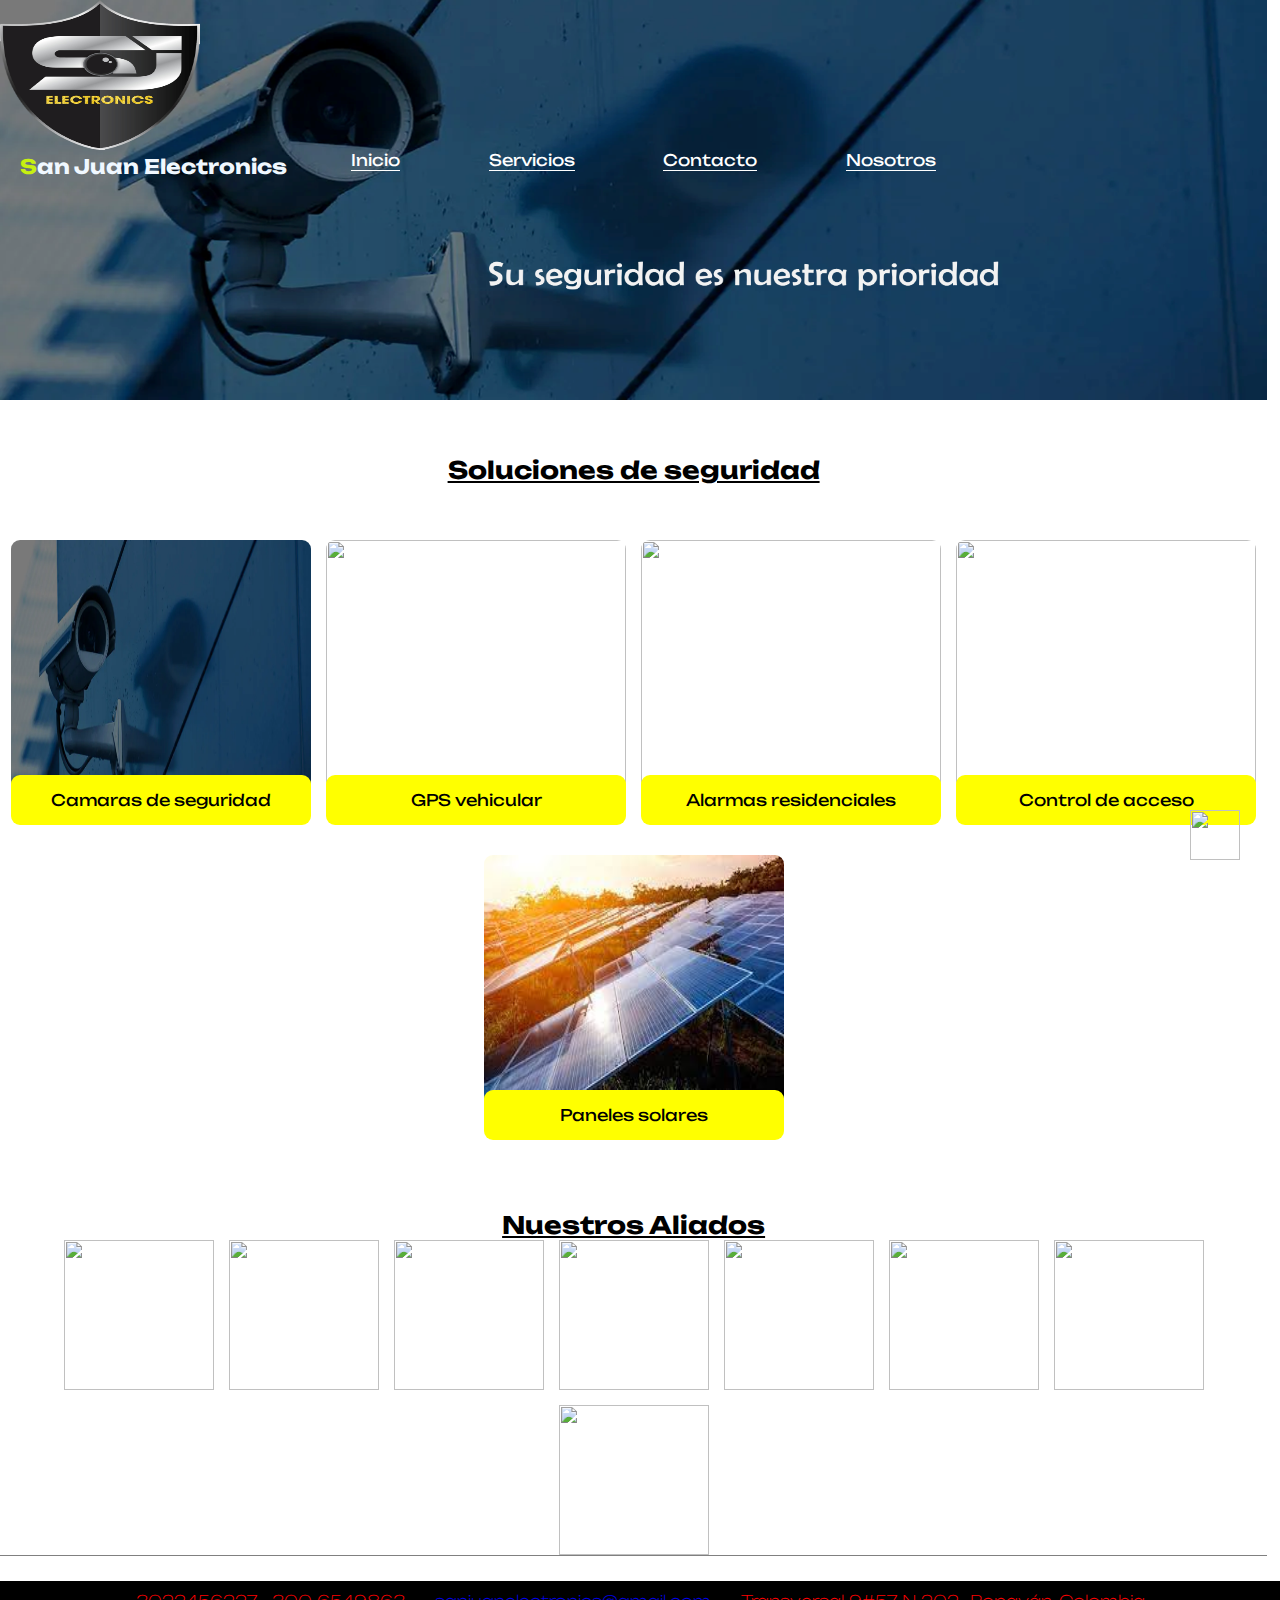
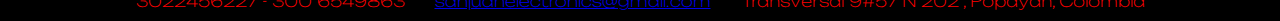
==== home.html @ ba098279 "padin" ====
<!DOCTYPE html>
<html lang="en">
<head>
    <meta charset="UTF-8">
    <meta name="viewport" content="width=device-width, initial-scale=1.0">
    <link href='https://unpkg.com/boxicons@2.1.4/css/boxicons.min.css' rel='stylesheet'>
    <link rel="stylesheet" href="styles.css">
    
    <title>San Juan</title>
</head>
<body>
    <header>
        <div id="logo">
            <img src="img/logo Sanjuan.png" alt="">

            <p id="title_logo">an Juan Electronics</p>
            
        </div>
        <input type="checkbox" class='bx bx-menu' id="toogle_menu">
        <ul class="menu">
            <li>
                <a href=""> Inicio</a>
            </li>

            <li>
                <a href=""> Servicios</a>
            </li>
            <li>
                <a href=""> Contacto</a>
            </li>
            <li>
                <a href=""> Nosotros</a>
            </li>
        </ul>

    </header>
    <div class="container">
       <h2>Soluciones de seguridad</h2>

       <div id="cont_services" style="padding-bottom: 55px;">
        <div class="item_services">
            <img src="img/camara_head.webp" alt="">
            <div class="item_name">
                <a href="#"> Camaras de seguridad</a>
            </div>

        </div>
        <div class="item_services">
            <img src="https://www.tuexperto.com/wp-content/uploads/2019/06/google-maps-lugares.jpg" alt="">
            <div class="item_name">

                <a href="#"> GPS vehicular</a>
            </div>

        </div>
        <div class="item_services">
            <img src="https://sigmixv.com/wp-content/uploads/Que-es-el-codigo-de-coaccion-alarma-residencial-alarma-comercial-1024x535.jpeg" alt="">
            <div class="item_name">

                <a href="#"> Alarmas residenciales</a>
            </div>

        </div>
        <div class="item_services">
            <img src="https://www.novaseguridad.com.co/wp-content/uploads/2021/08/control-de-accesos.jpg.webp" alt="">
            <div class="item_name">

                <a href="#"> Control de acceso</a>
            </div>

        </div>
        <div class="item_services">
            <img src="[data-uri]" alt="">
            <div class="item_name">

                <a href="#"> Paneles solares</a>
            </div>

        </div>

       </div>
        <h2>Nuestros Aliados</h2>
       <div id="our_marcas">
        <img class="marca" src="https://www.gvscolombia.com/assets/_marcas/dahua.svg" alt="">
        <img class="marca" src=" https://www.tecnoseguro.com/media/k2/items/cache/03f59fdd2e12085da20c58ca95e46273_M.jpg" alt="">
        <img class="marca" src="https://www.gvscolombia.com/assets/_marcas/zkteco.svg" alt="">
        <img class="marca" src="https://www.gvscolombia.com/assets/_marcas/imou.svg" alt="">
        <img class="marca" src=" https://intercompras.com/images/product/PARADOX_SP40004_8-C15.jpg" alt="">
        
        <img class="marca" src="https://www.gvscolombia.com/assets/_marcas/western%20digital.svg" alt="">
        <img class="marca" src="https://santely.net/wp-content/uploads/2019/09/hilook.png" alt="">
        <img class="marca" src=" https://encrypted-tbn0.gstatic.com/images?q=tbn:ANd9GcSayCc4H_D0FcQ5g3x6s_Hp49lv4qPyzDXg1CFFrb67qsPgmHRnRcm5ZCcVJhiryWD8jc0&usqp=CAU" alt="">
       
       </div>



    </div>


    <a id="whatsapp" target="_blank" href="https://wa.me/573022456227?text=Quisiera%20mas%20informacion%20sobre%20sus%20productos%20y%20servicios%20"><img src="https://upload.wikimedia.org/wikipedia/commons/thumb/5/5e/WhatsApp_icon.png/598px-WhatsApp_icon.png" alt=""></a>

    <style>

        #whatsapp{
            width: 50px;
            height: 50px;
            position: fixed;
            right: 40px;
            bottom: 40px;
            z-index: 99;
        }
        #whatsapp img{
            width: 100%;
            height: 100%;


        }

        footer{

            width: 100%;
            height:fit-content;
            background: black;
            position: relative;
            top: 25px;
            display: flex;
            flex-direction: row;
            gap: 30px;
            color: red;
            justify-content: center;
            font-weight: 100;
            flex-wrap: wrap;
            padding-bottom: 10px;
            padding-top: 10px;
        }
    </style>

<script src="js/index.js" ></script>
</body>
<footer>
    <p>3022456227 - 300 6549863</p>
    <a href="mailto:sanjuanelectronics@gmail.com?Subject=Aquí%20el%20asunto%20del%20mail">sanjuanelectronics@gmail.com</a>
    <p>Transversal 9#57 N 202 , Popayán, Colombia</p>
</footer>
</html>
---- styles.css ----
@import url('https://fonts.googleapis.com/css2?family=Poppins:ital@0;1&family=Unbounded&display=swap');

*{
    font-family: 'Poppins', sans-serif;
    font-family: 'Unbounded', cursive;
    margin: 0;
    padding: 0;
   

}

/*body{
position: relative;
min-height: 100vh;
width: 100%;
background: #e7e9f5;

}
.sidebar{
position: fixed;
z-index: 999;
top: 0;
left: 0;
width: 50px;
background: #ffffff;
padding: 6px 16px;
height: 100%;
box-shadow: 5px 0 30px rgba(0,0,0,1);
transition: all .5s ease;

}
.sidebar.active{
    width: 240px;
}
.sidebar .logo_content .logo{
display: flex;
color: blue;
height: 50px;
width: 100%;
font-size: 30px;
margin-left: 5px;
align-items: center;
pointer-events: none;
opacity: 0;
}
.sidebar.active .logo_content .logo{
    opacity: 1;
}
.sidebar .logo_content .logo .logo_name{
font-size: 20px;
font-weight: 600;
margin: 0 10px;

}

.sidebar #btn{
    position: absolute;
    color:b3b3b3;
    left: 50%;
    top: 6px;
    cursor: pointer;
    font-size: 20px; 
    height: 5px;
    width: 5px;
    text-align: center;
    line-height: 50px;
    transform: translate(-50%);
}
.sidebar.active #btn{
    left: 85%;
}

.sidebar .src{
position: relative;
height: 50px;
width: 100%;

margin-top: 20px;

}
.sidebar .src input{
    position: absolute;
    height: 100%;
    width: calc(100% - 50px);
    left: 0;
    top: 0;
    border-radius: 20px;
    outline: none;
    border: none;
    background: blue;
    padding-left: 50px;
    font-size:  15px ;
    color: #ffffff;
    box-shadow: 0 5px 10px rgba(0,0,0.2); 
    transition: all .5s ease;
} 
.sidebar .src .bx-search-alt-2{
    
    position: absolute;
    z-index: 99;
    font-size: 22px;
    color: #ffffff;
}
.sidebar .src .bx-search-alt-2:hover{
    color: blue;
}
.sidebar .src .bx-search-alt-2:hover input{
    background: #ffffff;
}

.sidebar i{
height: 50px;
width: 50px;
border-radius: 12px;
line-height: 50px;
text-align: center;
font-size: 25px;

}
.sidebar ul{
    margin-top: 20px;



}
.sidebar ul li{
    position: relative;
    height: 50px;
    list-style: none;
    width: 100%;
    margin: 0;
    line-height: 50px;
    transition: all .5s ease;
}

.sidebar .link_name{

    opacity: 0;
    pointer-events: none;
}
.sidebar.active .link_name{
    opacity: 1;
    pointer-events: visible;

}

.sidebar ul li a{
    color: #696363;
    display: flex;
    text-decoration: none;
    align-items: center;
    border-radius: 20px;
    font-size: 13px;
    white-space: nowrap;
    transition: all .4s ease;
}

.sidebar ul li a:hover{
    color:  blue;
    background: #e7e9f5;
}
.sidebar ul li .tooltip{

    position: absolute;
    left: 130px;
    top: 0;
    transform: translate(-45% , -50%);
    border-radius: 10px;
    height: 35px;
    width: 130px;
    line-height: 35px;
    text-align: center;
    font-size: 10px;
    display: block;
    background: #ffffff;
    color:#242424;
    box-shadow: 0 5px 10px rgba(0,0,0.2);
    pointer-events: none;
    opacity: 0;
    transition: all .5s ease-out;

}

.sidebar ul li .sub-tooltip{
    position: absolute;
    left: 130px;
    top: 0;
    transform: translate(-45% , -50%);
    border-radius: 10px;
    height: 200px;
    width: 130px;
    line-height: 35px;
    text-align: center;
    font-size: 10px;
    display: block;
    background: #ffffff;
    color:#242424;
    box-shadow: 0 5px 10px rgba(0,0,0.2);
    pointer-events: none;
    opacity: 0;
    transition: all .5s ease-out;

}


.sidebar.active ul li .tooltip{
display: none;

}
.sidebar ul li:hover .tooltip{
    opacity: 1;
    top: 50%;

}
.sidebar ul li:hover .sub-tooltip{
    opacity: 1;
    top: 50%;

}


.home_conten{
    position: absolute;
    height: 100%;
    width:90%;
    left: 80px;
    background: #696363;


}
.home_conten .text{

    font-size: 25px;
    font-weight: 500;
    color: #242424;
    padding: 12px 24px;
    transition: all .5s ease;
}
.sidebar ~ .home_conten{

   
    transition: all .5s ease;
}

.sidebar.active ~ .home_conten{
   width: 80%;
    left: 300px;
    transition: all .5s ease;
}
*/

/*---------------------------------------*/
header{
    width: 99%;
    height: 400px;
    background-image: url("img/camara_head1.png");
    display: flex;
    flex-direction: row;
    background-size:100% 100%;
    
    background-repeat: repeat-x;
    
   
}
#logo{
    width:200px;
    height: 150px;
   
    
}
#logo img{
    width:100%;
    height: 100%;
}

#logo p{
    width:300px;
   position: relative;
   color: aliceblue;
   left: 20px;
   font-size: 20px;
   font-weight: bolder;

    
}
#logo p::before{
    content: "S";
    color: #c7f010;
}
.menu{
    width: 70%;
    height: 50px;
    
    display: flex;
   flex-wrap: wrap;
    gap: 10%;
   justify-content: center;
   margin-right: 10px;
   position: relative;
   top: 150px;
   list-style: none;
   
   
}
.menu.active{
    display: flex;
    flex-direction: column;
    height: fit-content;
    background: #07286486;
    text-align: center;
    gap: 18px;
    position: absolute;
    width: 80%;
    }
.menu li{
    height: 20px;
    border-bottom: 1px solid white;

}
.menu a{
    text-decoration: none;
    color: white;

}
.menu a:hover{
    color: blue;

}
#toogle_menu{
    position: absolute;
    border: 0;
    visibility: hidden;
    top: 70px;
    cursor: pointer;
    font-size: 35px;
    height: 1px;
    width: 1px;
    text-align: center;
    z-index: 1000;
    background-color: #c7f010;
    right: 70px;
  }

.container{
    width: 99%;
    height: fit-content;
    background: white;
    margin-top: 55px;
   
}
.container h2{
  
    text-align: center;
    text-decoration: underline;
   
    
}
#cont_services{
width: 100%;
height:fit-content;
display: flex;
flex-wrap: wrap;
flex-direction: row;
gap: 15px;
margin-top: 55px;
justify-content: center;
}
.item_services{
width: 300px;
height: 300px;
position: relative;
bottom: 0;
display: flex;
flex-direction: column;

}
.item_services img{
  border-radius: 9px;
    width: 100%;
    height: 100%;
}
.item_name{
    width: 100%;
    height: 60px;
    background: yellow;
    position: relative;
    top: -15px;
    border-radius: 9px;
    text-align: center;
    
}
.item_name a{
    position: relative;
    top: 15px;
    text-decoration: none;
    color: black;
    text-align: center;
}
.item_name a:hover {
color: blue;
font-weight: bolder;

}

#our_marcas{

    width: 100%;
    height: fit-contents;
    display: flex;
    flex-wrap: wrap;
    gap: 15px;
    border-bottom: 1px solid gray;
    justify-content: center;
}
#our_marcas img{

    width: 150px;
    height: 150px;
}



@media only screen
and (min-device-width: 120px)
and (max-device-width: 856px)

{
    .menu{
      display: none;
      position: absolute;
      right: 25px;
    
    }
    .menu li{
        border-bottom:0px ;
      
      }

#toogle_menu{
    visibility: visible;
    color: white;
}
    
    

}
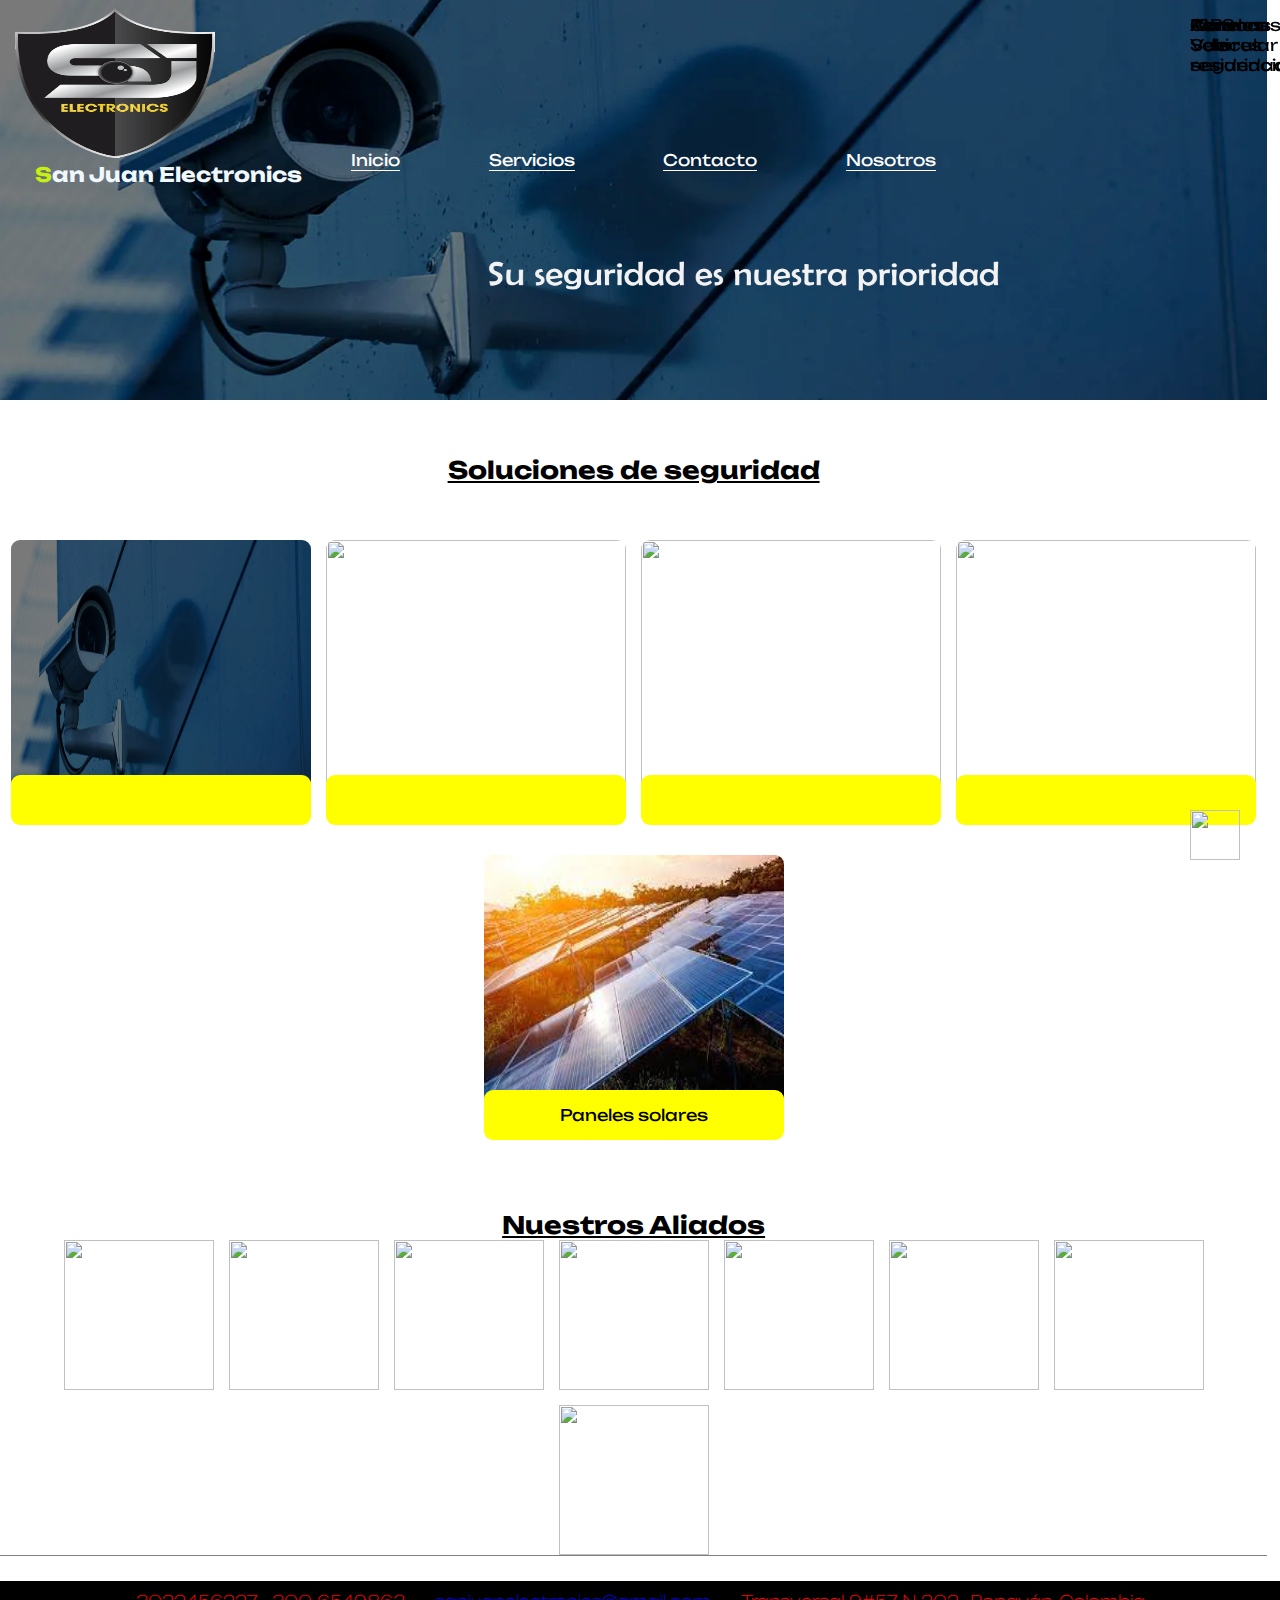
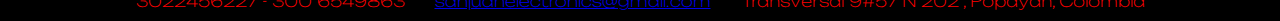
==== commit dcc9498e: "links" ====
--- a/home.html
+++ b/home.html
@@ -41,7 +41,9 @@
         <div class="item_services">
             <img src="img/camara_head.webp" alt="">
             <div class="item_name">
-                <a href="#"> Camaras de seguridad</a>
+                    <a id="whatsapp" target="_blank" href="https://wa.me/573022456227?text=Quisiera%20mas%20informacion%20sobre%20sus%20productos%20y%20servicios%20">Camaras de seguridad</a>
+
+                
             </div>
 
         </div>
@@ -49,7 +51,7 @@
             <img src="https://www.tuexperto.com/wp-content/uploads/2019/06/google-maps-lugares.jpg" alt="">
             <div class="item_name">
 
-                <a href="#"> GPS vehicular</a>
+                <a id="whatsapp" target="_blank" href="https://wa.me/573022456227?text=Quisiera%20mas%20informacion%20sobre%20sus%20productos%20y%20servicios%20">GPS Vehicular</a>
             </div>
 
         </div>
@@ -57,7 +59,7 @@
             <img src="https://sigmixv.com/wp-content/uploads/Que-es-el-codigo-de-coaccion-alarma-residencial-alarma-comercial-1024x535.jpeg" alt="">
             <div class="item_name">
 
-                <a href="#"> Alarmas residenciales</a>
+                <a id="whatsapp" target="_blank" href="https://wa.me/573022456227?text=Quisiera%20mas%20informacion%20sobre%20sus%20productos%20y%20servicios%20">Alarmas de residenciales</a>
             </div>
 
         </div>
@@ -65,7 +67,7 @@
             <img src="https://www.novaseguridad.com.co/wp-content/uploads/2021/08/control-de-accesos.jpg.webp" alt="">
             <div class="item_name">
 
-                <a href="#"> Control de acceso</a>
+                <a id="whatsapp" target="_blank" href="https://wa.me/573022456227?text=Quisiera%20mas%20informacion%20sobre%20sus%20productos%20y%20servicios%20">Paneles Solares</a>
             </div>
 
         </div>
--- a/styles.css
+++ b/styles.css
@@ -263,6 +263,9 @@
    
 }
 #logo{
+    left: 15px;
+    position: relative;
+    top: 8px;
     width:200px;
     height: 150px;
    
@@ -440,7 +443,16 @@
     visibility: visible;
     color: white;
 }
-    
-    
-
-}
+#logo img{
+    width:60%;
+    height: 60%;
+}
+header{
+    
+    height: 250px;
+}
+   
+    
+    
+
+}
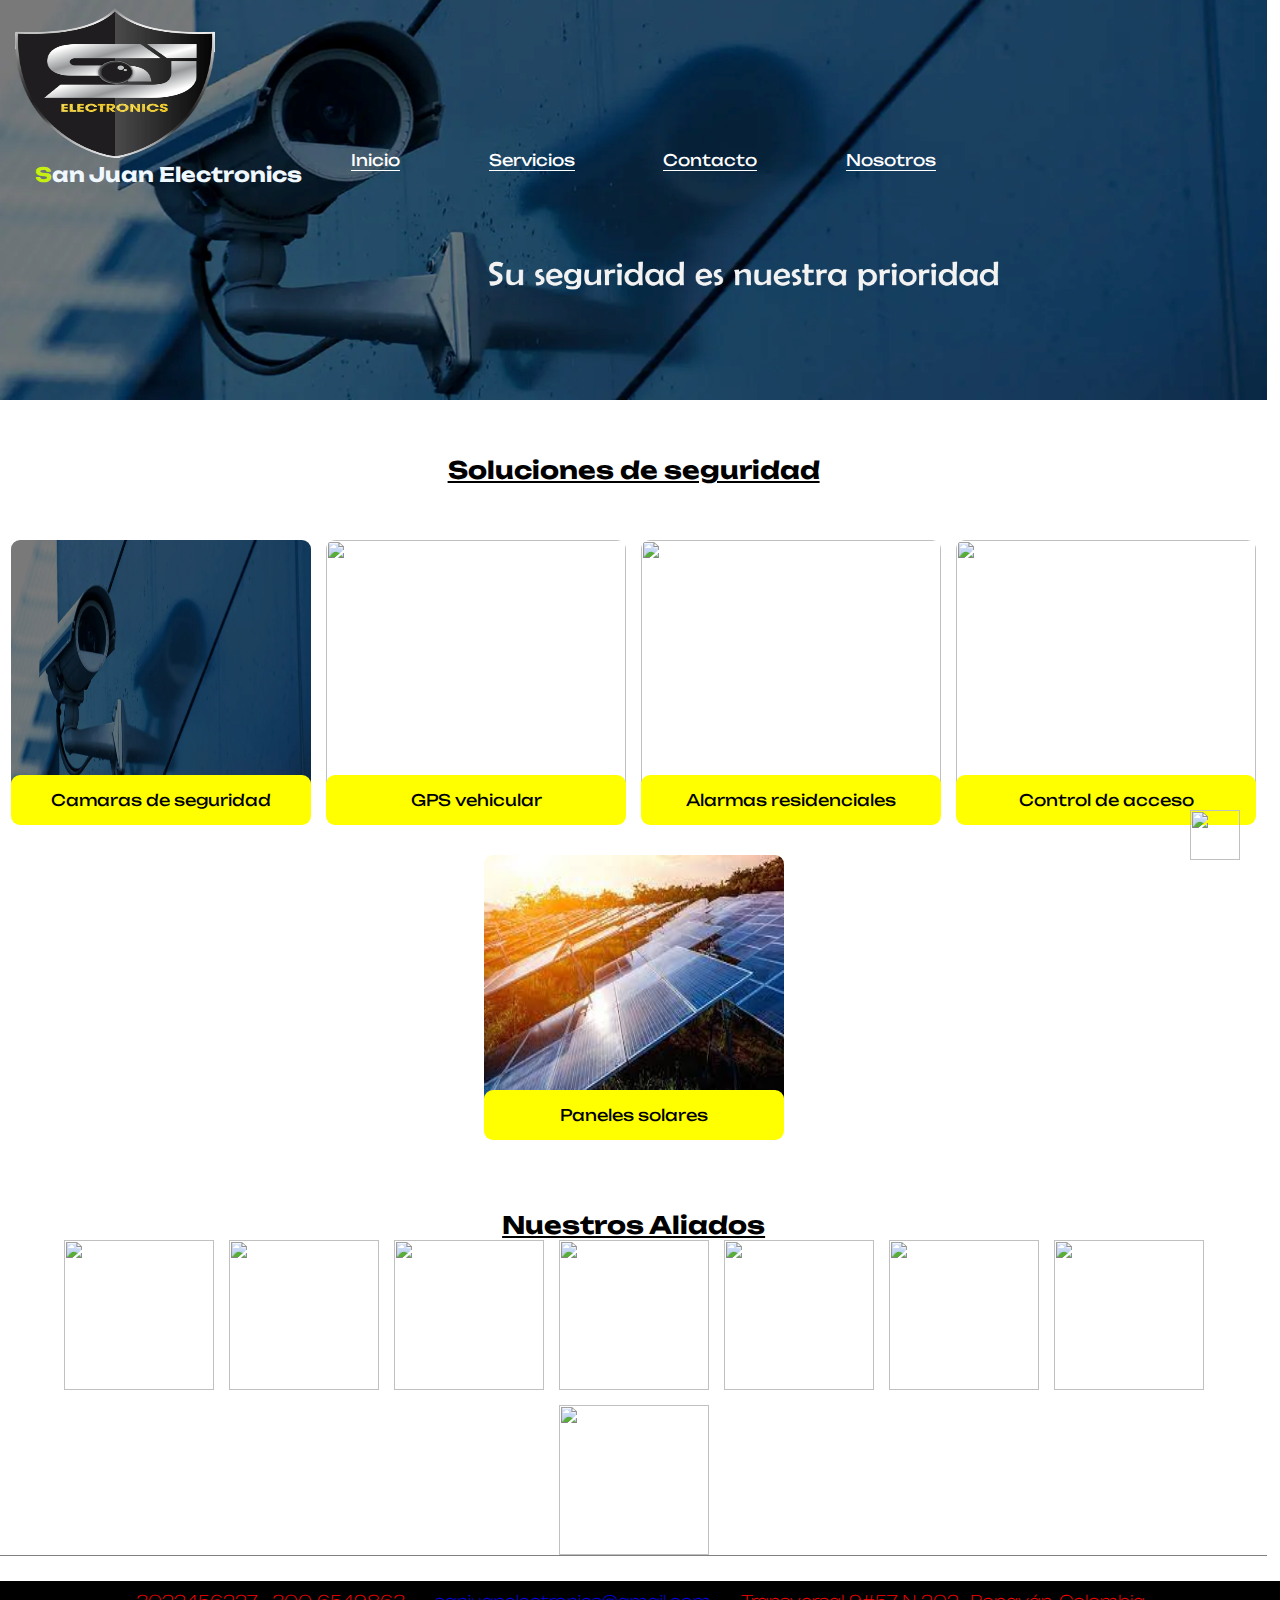
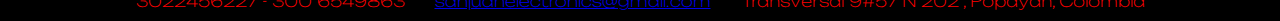
==== commit a56ace7f: "lincks" ====
--- a/home.html
+++ b/home.html
@@ -41,9 +41,7 @@
         <div class="item_services">
             <img src="img/camara_head.webp" alt="">
             <div class="item_name">
-                    <a id="whatsapp" target="_blank" href="https://wa.me/573022456227?text=Quisiera%20mas%20informacion%20sobre%20sus%20productos%20y%20servicios%20">Camaras de seguridad</a>
-
-                
+                <a target="_blank" href="https://wa.me/573022456227?text=Quisiera%20mas%20informacion%20sobre%20sus%20productos%20y%20servicios%20">Camaras de seguridad</a>
             </div>
 
         </div>
@@ -51,7 +49,7 @@
             <img src="https://www.tuexperto.com/wp-content/uploads/2019/06/google-maps-lugares.jpg" alt="">
             <div class="item_name">
 
-                <a id="whatsapp" target="_blank" href="https://wa.me/573022456227?text=Quisiera%20mas%20informacion%20sobre%20sus%20productos%20y%20servicios%20">GPS Vehicular</a>
+                <a target="_blank" href="https://wa.me/573022456227?text=Quisiera%20mas%20informacion%20sobre%20sus%20productos%20y%20servicios%20">GPS vehicular</a>
             </div>
 
         </div>
@@ -59,7 +57,7 @@
             <img src="https://sigmixv.com/wp-content/uploads/Que-es-el-codigo-de-coaccion-alarma-residencial-alarma-comercial-1024x535.jpeg" alt="">
             <div class="item_name">
 
-                <a id="whatsapp" target="_blank" href="https://wa.me/573022456227?text=Quisiera%20mas%20informacion%20sobre%20sus%20productos%20y%20servicios%20">Alarmas de residenciales</a>
+                <a target="_blank" href="https://wa.me/573022456227?text=Quisiera%20mas%20informacion%20sobre%20sus%20productos%20y%20servicios%20">Alarmas residenciales</a>
             </div>
 
         </div>
@@ -67,7 +65,7 @@
             <img src="https://www.novaseguridad.com.co/wp-content/uploads/2021/08/control-de-accesos.jpg.webp" alt="">
             <div class="item_name">
 
-                <a id="whatsapp" target="_blank" href="https://wa.me/573022456227?text=Quisiera%20mas%20informacion%20sobre%20sus%20productos%20y%20servicios%20">Paneles Solares</a>
+                <a target="_blank" href="https://wa.me/573022456227?text=Quisiera%20mas%20informacion%20sobre%20sus%20productos%20y%20servicios%20">Control de acceso</a>
             </div>
 
         </div>
@@ -75,7 +73,7 @@
             <img src="[data-uri]" alt="">
             <div class="item_name">
 
-                <a href="#"> Paneles solares</a>
+                <a target="_blank" href="https://wa.me/573022456227?text=Quisiera%20mas%20informacion%20sobre%20sus%20productos%20y%20servicios%20">Paneles solares</a>
             </div>
 
         </div>
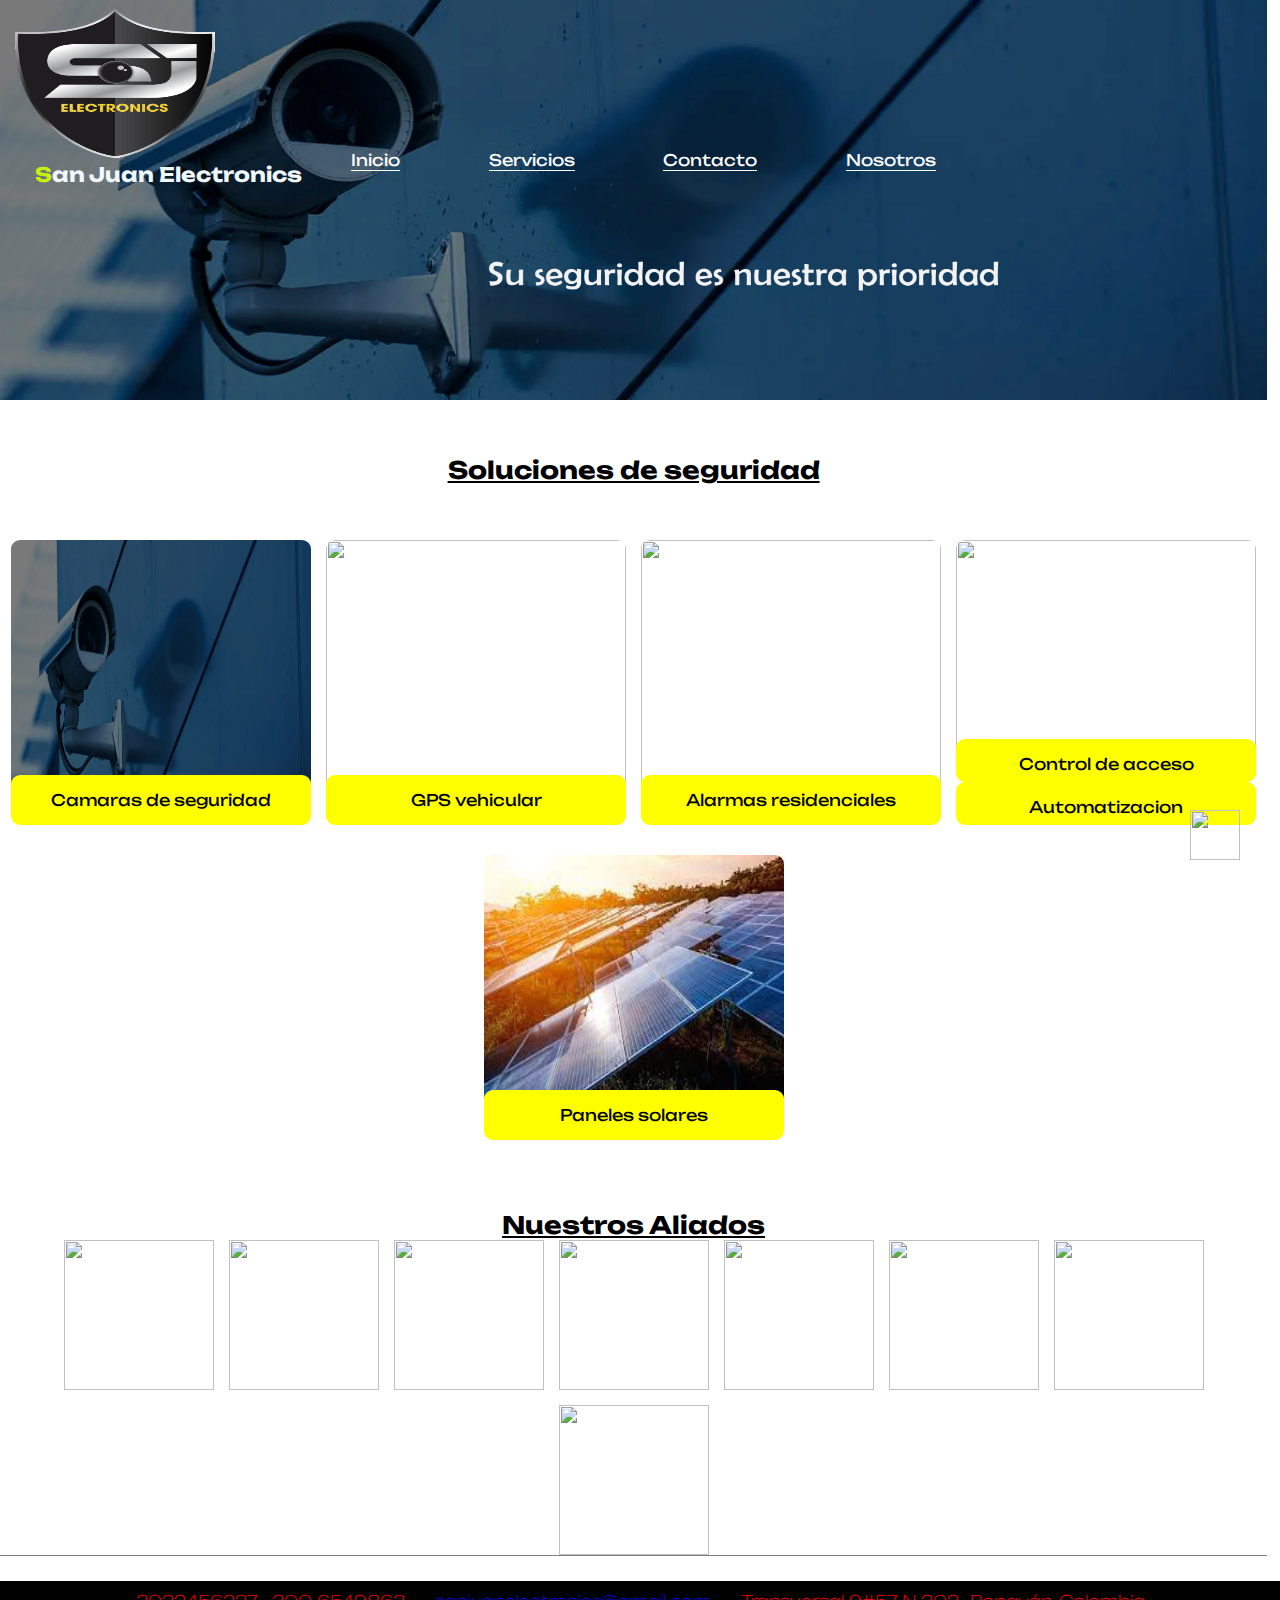
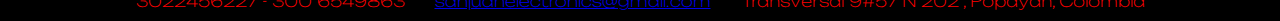
==== commit 65426749: "end" ====
--- a/home.html
+++ b/home.html
@@ -63,11 +63,15 @@
         </div>
         <div class="item_services">
             <img src="https://www.novaseguridad.com.co/wp-content/uploads/2021/08/control-de-accesos.jpg.webp" alt="">
+
             <div class="item_name">
 
                 <a target="_blank" href="https://wa.me/573022456227?text=Quisiera%20mas%20informacion%20sobre%20sus%20productos%20y%20servicios%20">Control de acceso</a>
             </div>
+            <div class="item_name">
 
+                <a target="_blank" href="https://wa.me/573022456227?text=Quisiera%20mas%20informacion%20sobre%20sus%20productos%20y%20servicios%20https://serviboyltda.com/recomendaciones-para-seguridad-en-las-instalaciones-2-2/">Automatizacion</a>
+            </div>
         </div>
         <div class="item_services">
             <img src="[data-uri]" alt="">
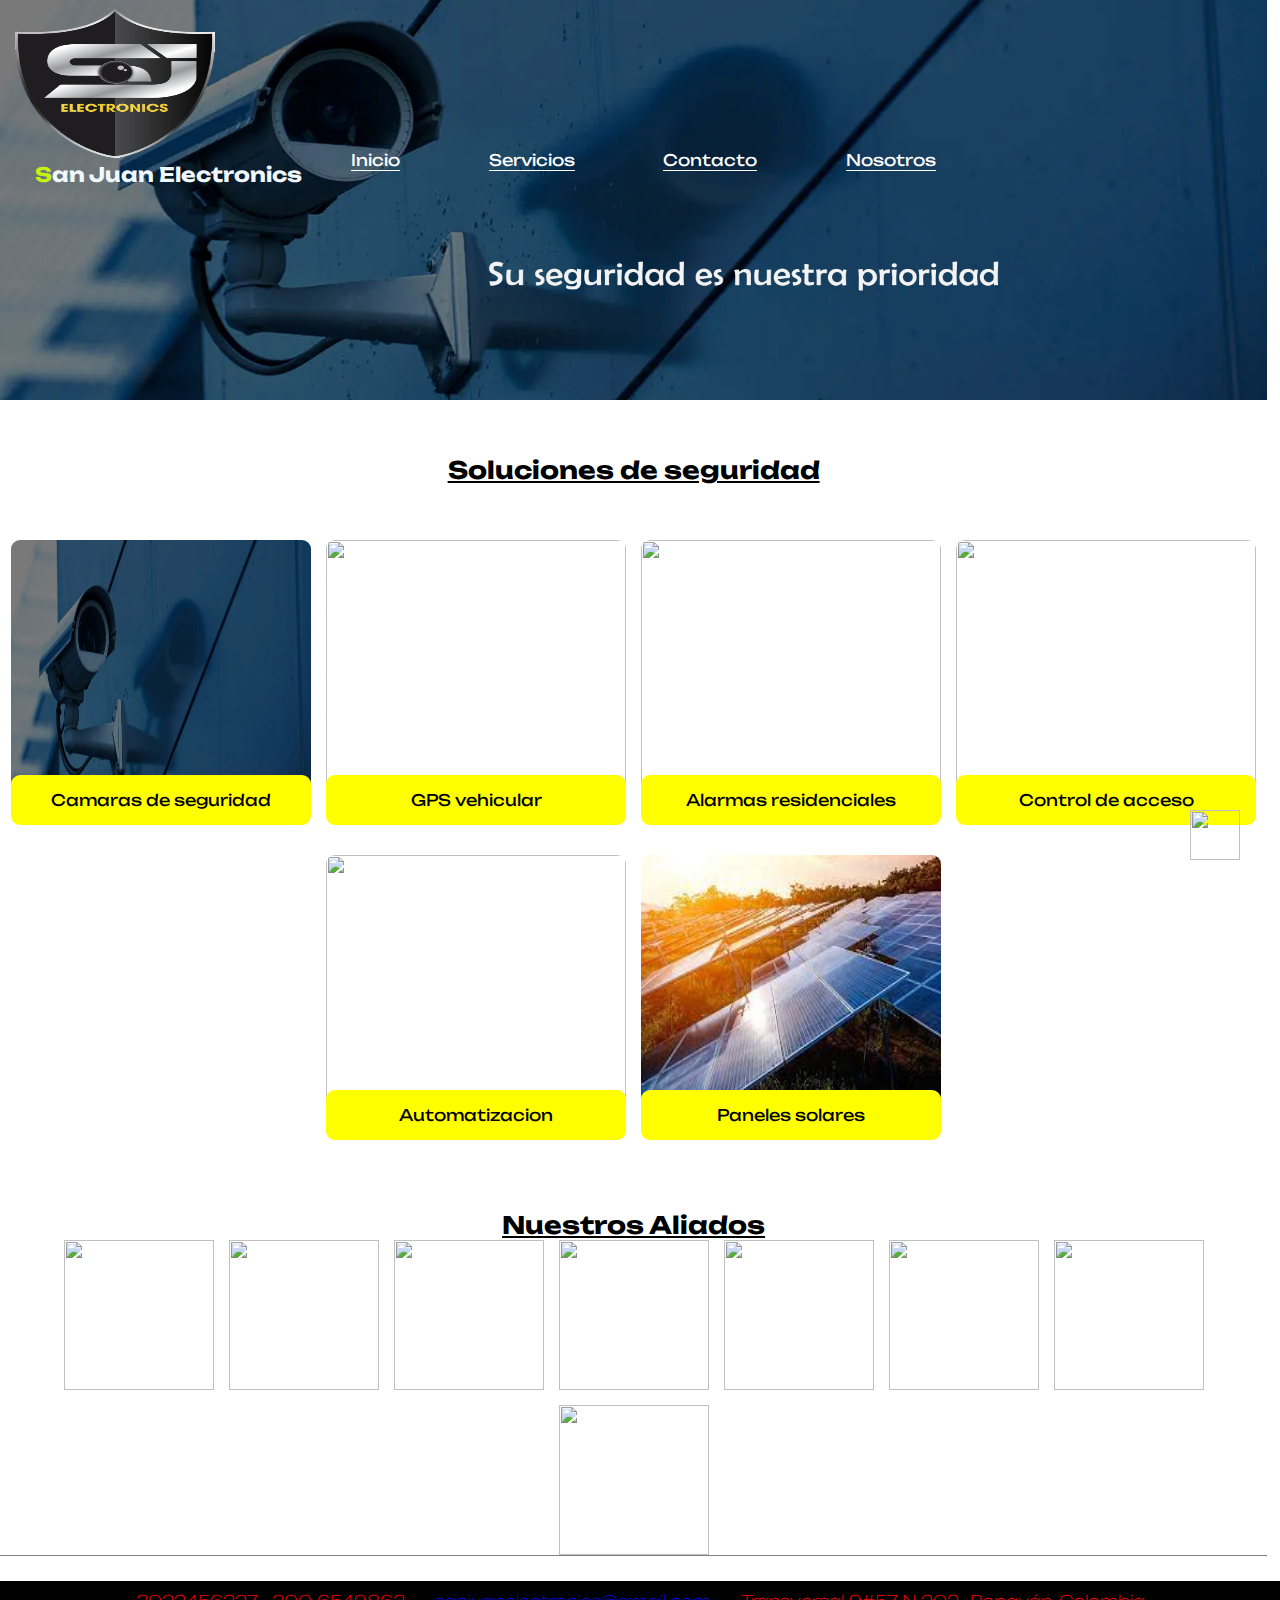
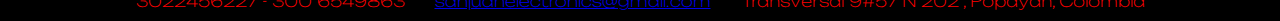
==== commit 84d35865: "end" ====
--- a/home.html
+++ b/home.html
@@ -68,11 +68,19 @@
 
                 <a target="_blank" href="https://wa.me/573022456227?text=Quisiera%20mas%20informacion%20sobre%20sus%20productos%20y%20servicios%20">Control de acceso</a>
             </div>
+            
+        </div>
+        <div class="item_services">
+            <img src="https://serviboyltda.com/wp-content/uploads/2021/07/control_acceso_-800x400.jpg" alt="">
+
             <div class="item_name">
 
-                <a target="_blank" href="https://wa.me/573022456227?text=Quisiera%20mas%20informacion%20sobre%20sus%20productos%20y%20servicios%20https://serviboyltda.com/recomendaciones-para-seguridad-en-las-instalaciones-2-2/">Automatizacion</a>
+                <a target="_blank" href="https://wa.me/573022456227?text=Quisiera%20mas%20informacion%20sobre%20sus%20productos%20y%20servicios%20">Automatizacion</a>
             </div>
+            
         </div>
+
+        
         <div class="item_services">
             <img src="[data-uri]" alt="">
             <div class="item_name">
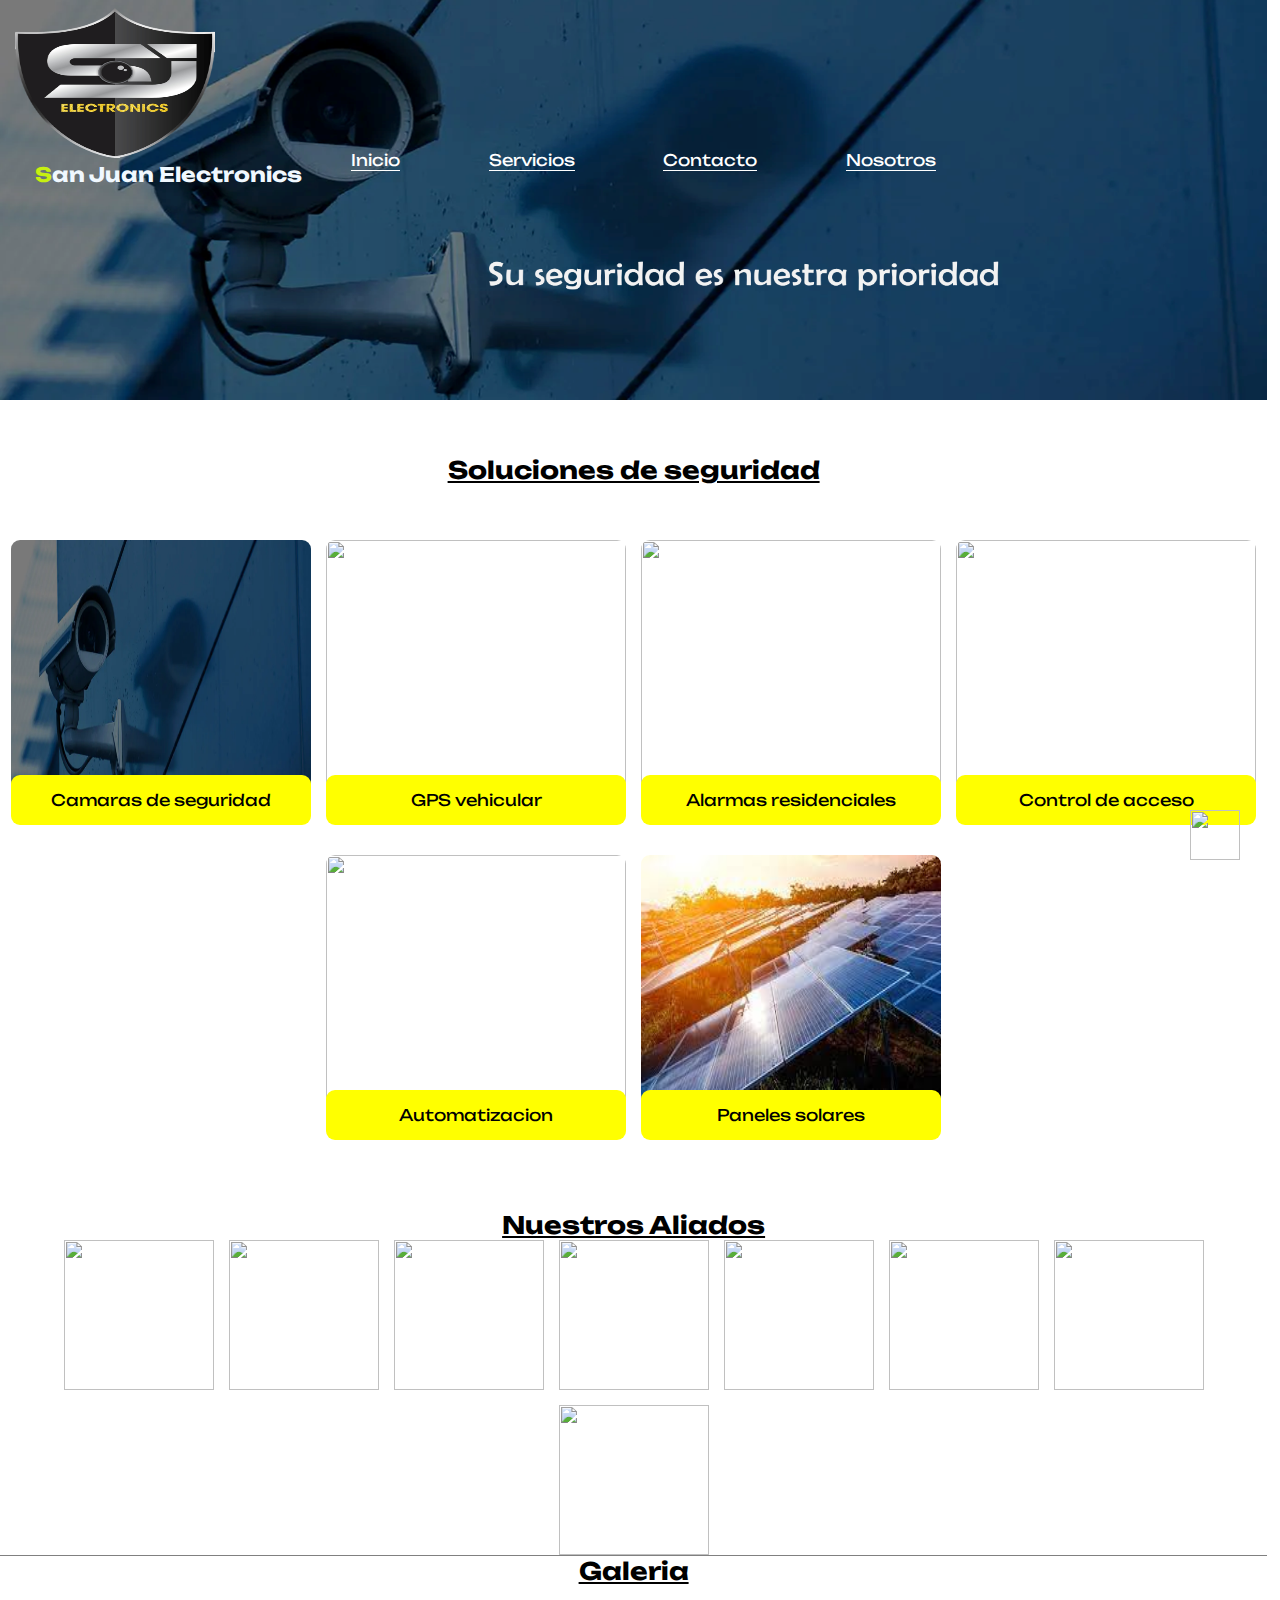
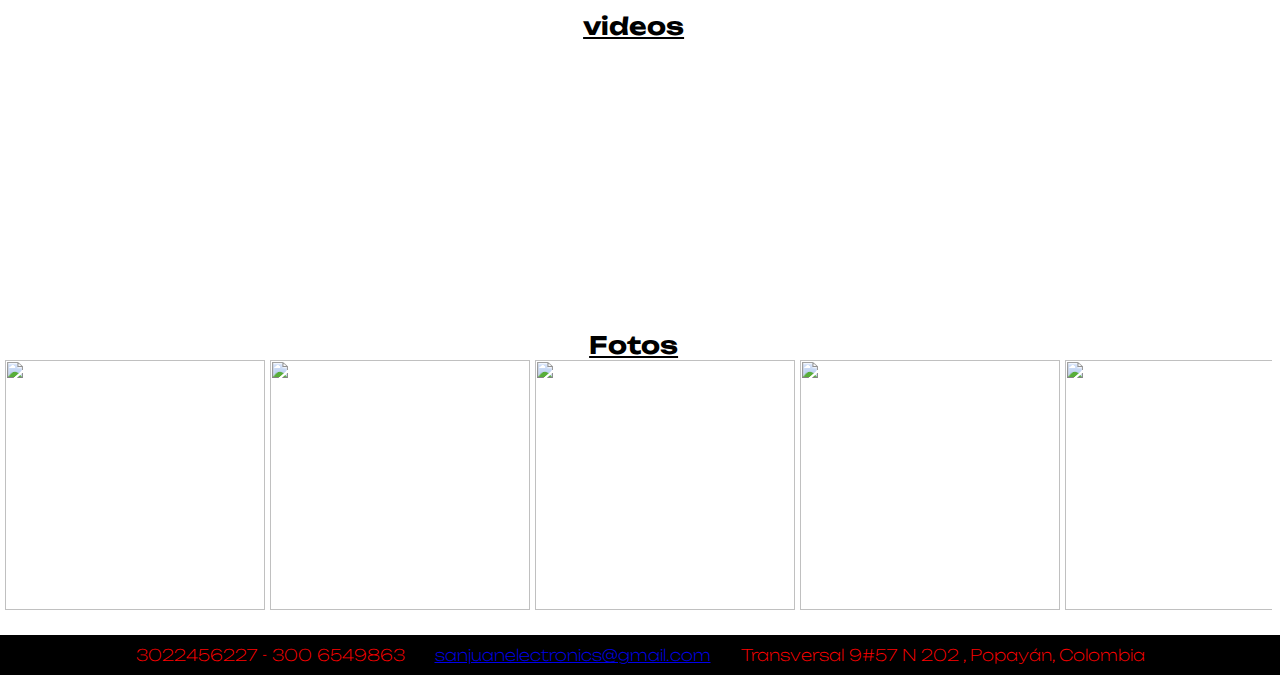
==== commit 04ce81dd: "img" ====
--- a/home.html
+++ b/home.html
@@ -105,7 +105,28 @@
        
        </div>
 
+       <section id="galeria">
+        <h2>Galeria</h2>
+        <h2 style="margin-top: 25px;"> videos</h2>
+        <div id="video_section">
 
+            <iframe width="250" height="260" src="https://www.youtube.com/embed/GDM5oDdsyt4" title="PROMOCIONAL" frameborder="0" allow="accelerometer; autoplay=0; clipboard-write; encrypted-media; gyroscope; picture-in-picture; web-share" allowfullscreen></iframe>
+
+
+        <iframe width="250" height="260" src="https://www.youtube.com/embed/UPO34A4Pd88" title="Automatizacion de conjuntos cerrados" frameborder="0" allow="accelerometer; autoplay; clipboard-write; encrypted-media; gyroscope; picture-in-picture; web-share" allowfullscreen></iframe>
+        </div>
+        <h2 style="margin-top: 25px;">Fotos</h2>
+        <div id="imagen_section">
+            <img src="https://scontent.fbog11-1.fna.fbcdn.net/v/t1.6435-9/87361732_1019092621802256_6077622703752216576_n.jpg?_nc_cat=108&ccb=1-7&_nc_sid=730e14&_nc_ohc=krsAPygjecoAX_esGsB&_nc_ht=scontent.fbog11-1.fna&oh=00_AfDTpu-30eqt4Jy6kfOTLljELRAg938iZyirFcKTZPeRBQ&oe=64D50758" alt="">
+
+            <img src="https://scontent.fbog11-1.fna.fbcdn.net/v/t39.30808-6/275999629_1340489349795339_4768322175727044350_n.jpg?_nc_cat=108&ccb=1-7&_nc_sid=8bfeb9&_nc_ohc=mzTDPhfGDgMAX_JW8QK&_nc_ht=scontent.fbog11-1.fna&oh=00_AfDjmKoQVlEDK9yWAu0SP1Uf51PGTyErserPtzgEQSYp2Q&oe=64B29E3B" alt="">
+            <img src="https://scontent.fbog11-1.fna.fbcdn.net/v/t39.30808-6/275987623_1340489129795361_2348722397800447115_n.jpg?_nc_cat=102&ccb=1-7&_nc_sid=8bfeb9&_nc_ohc=wsSlafNdjMYAX-xqrCm&_nc_ht=scontent.fbog11-1.fna&oh=00_AfBKG8rlpHa2ldf84505d3aVEZGg-28jlQPR6GtYE0wB0A&oe=64B1D813" alt="">
+
+                <img src="https://scontent.fbog11-1.fna.fbcdn.net/v/t1.6435-9/74566702_726030051241275_4292060380529688576_n.jpg?_nc_cat=108&ccb=1-7&_nc_sid=730e14&_nc_ohc=n-fIumeHuLIAX-Agcbm&_nc_ht=scontent.fbog11-1.fna&oh=00_AfBTvmrifPVy3zwoKf8HQWU6HA_Nxqh1s1OKoWR5L-2FCw&oe=64D51EA1" alt="">
+                <img src="https://scontent.fbog11-1.fna.fbcdn.net/v/t1.6435-9/82414326_785113721999574_6407307155057147904_n.jpg?_nc_cat=100&ccb=1-7&_nc_sid=84a396&_nc_ohc=ZH-qiH_Ch5kAX8fk_iv&_nc_ht=scontent.fbog11-1.fna&oh=00_AfBNFjnzRU6rdfOjfzOHqP8J-qMx_Ozv_-PhiLeFo0GEwQ&oe=64D50B0D" alt="">
+                <img src="https://scontent.fbog11-1.fna.fbcdn.net/v/t1.6435-9/80072954_757029564807990_2410875961990971392_n.jpg?_nc_cat=100&ccb=1-7&_nc_sid=730e14&_nc_ohc=y8ONBwsj_qoAX-YyrWP&_nc_ht=scontent.fbog11-1.fna&oh=00_AfCSfKicBy8W1HU4KjOYhDNQ9KMRkAzgh_7tljeV2daPEw&oe=64D51566" alt="">
+        </div>
+       </section>
 
     </div>
 
--- a/styles.css
+++ b/styles.css
@@ -421,6 +421,39 @@
     height: 150px;
 }
 
+#galeria{
+    width: 100%;
+    height: fit-content;
+    position: relative;
+   text-align: center;
+
+
+}
+
+#video_section{
+    position: relative;
+    width: 100%;
+    height: fit-content;
+   text-align: center;
+   
+}
+#imagen_section{
+    display: flex;
+    position: relative;
+    flex-direction: row;
+    width: 100%;
+    height: 250px;
+    overflow: hidden;
+    overflow-x: scroll;
+    gap: 5px;
+    left: 5px;
+    right: 5px;
+}
+#imagen_section img{
+
+    width: 260px;
+    height: 100%;
+}
 
 
 @media only screen
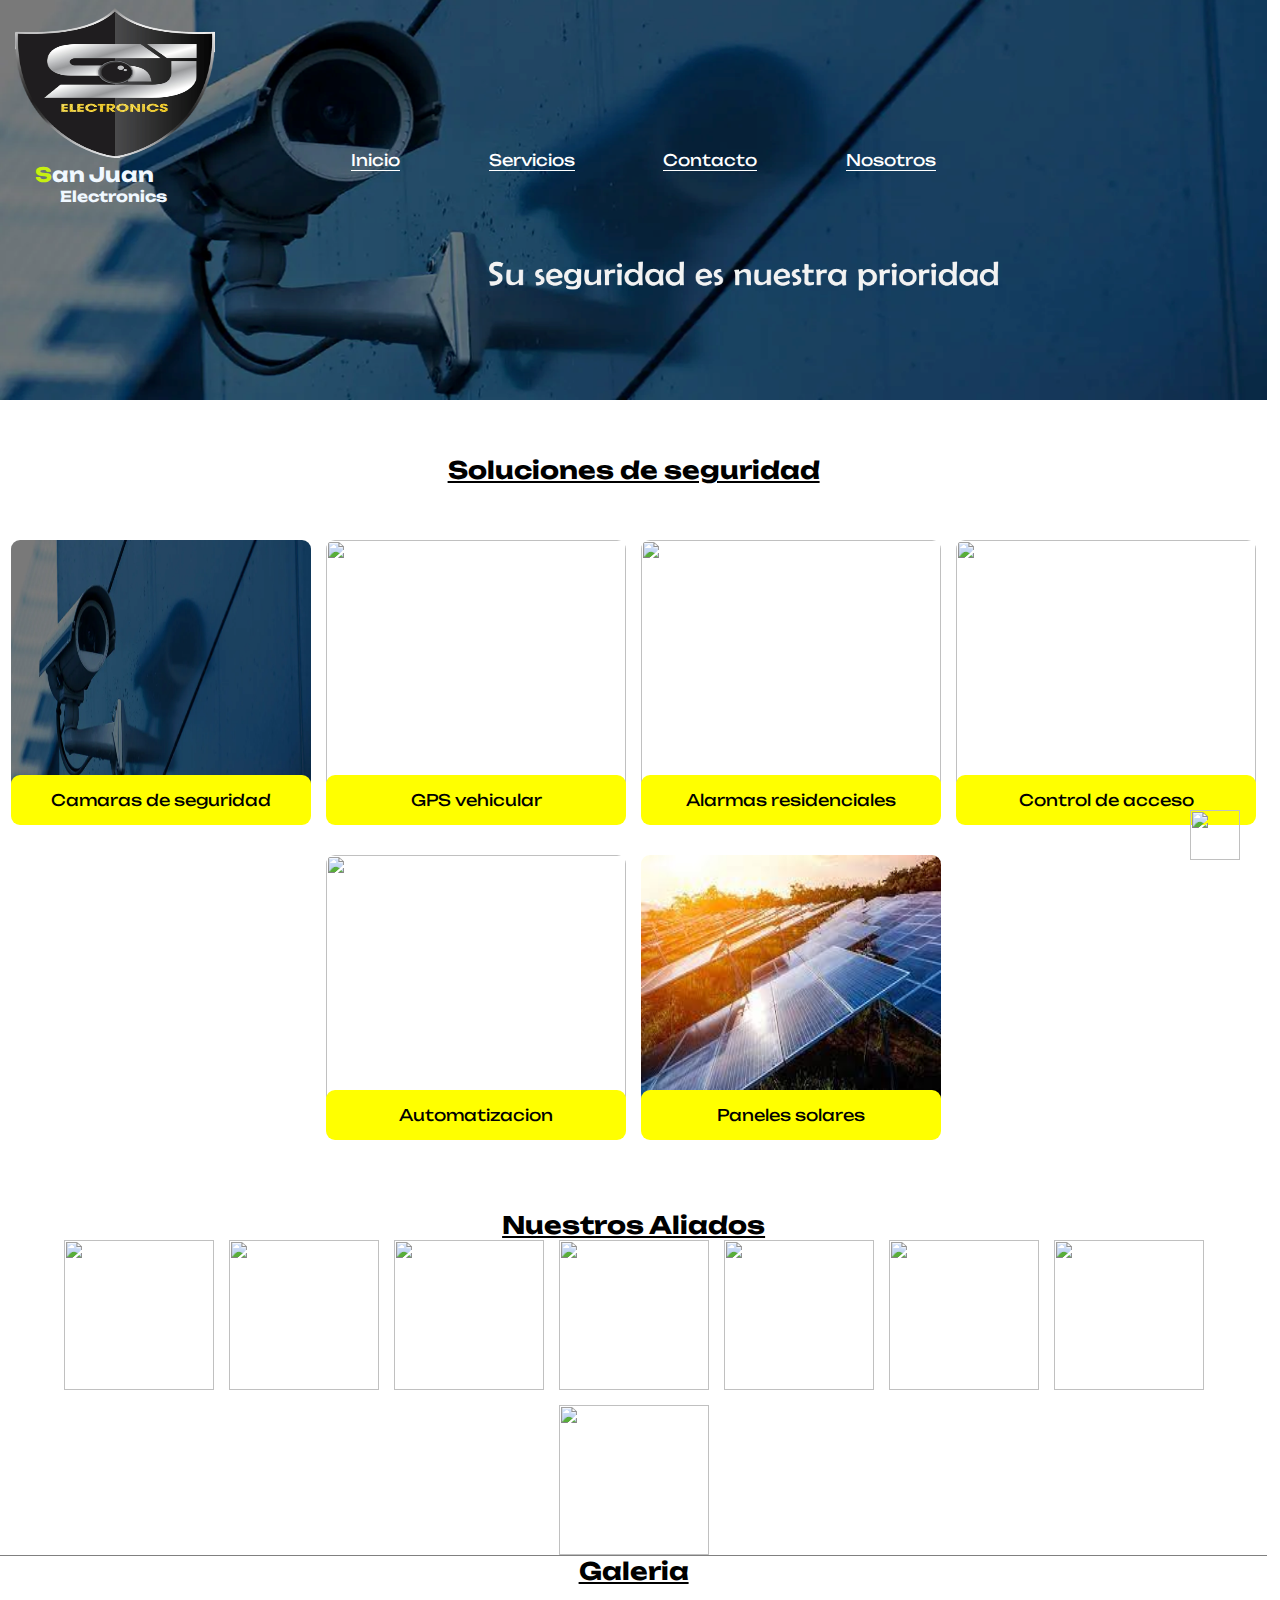
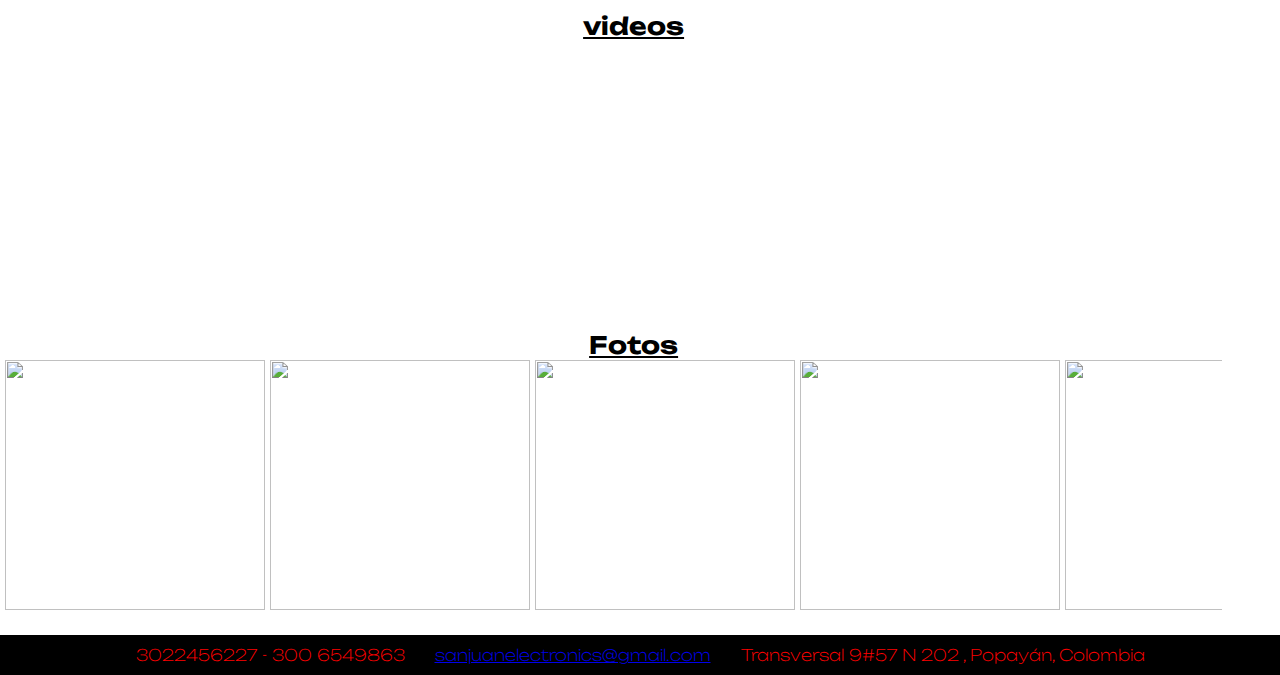
==== commit 85c876d8: "s" ====
--- a/home.html
+++ b/home.html
@@ -13,7 +13,8 @@
         <div id="logo">
             <img src="img/logo Sanjuan.png" alt="">
 
-            <p id="title_logo">an Juan Electronics</p>
+            <p id="title_logo">an Juan </p>
+            <p id="title_logo1">Electronics</p>
             
         </div>
         <input type="checkbox" class='bx bx-menu' id="toogle_menu">
--- a/styles.css
+++ b/styles.css
@@ -276,20 +276,28 @@
     height: 100%;
 }
 
-#logo p{
-    width:300px;
-   position: relative;
-   color: aliceblue;
-   left: 20px;
-   font-size: 20px;
-   font-weight: bolder;
-
-    
-}
-#logo p::before{
-    content: "S";
-    color: #c7f010;
-}
+#title_logo{
+    position: relative;
+    color: aliceblue;
+    left: 20px;
+    font-size: 20px;
+    font-weight: bolder;
+ 
+     
+ }
+ #title_logo1{
+    position: relative;
+    color: aliceblue;
+    left: 45px;
+    font-size: 15px;
+    font-weight: bolder;
+ 
+     
+ }
+ #title_logo::before{
+     content: "S";
+     color: #c7f010;
+ }
 .menu{
     width: 70%;
     height: 50px;
@@ -441,7 +449,7 @@
     display: flex;
     position: relative;
     flex-direction: row;
-    width: 100%;
+    width: 96%;
     height: 250px;
     overflow: hidden;
     overflow-x: scroll;
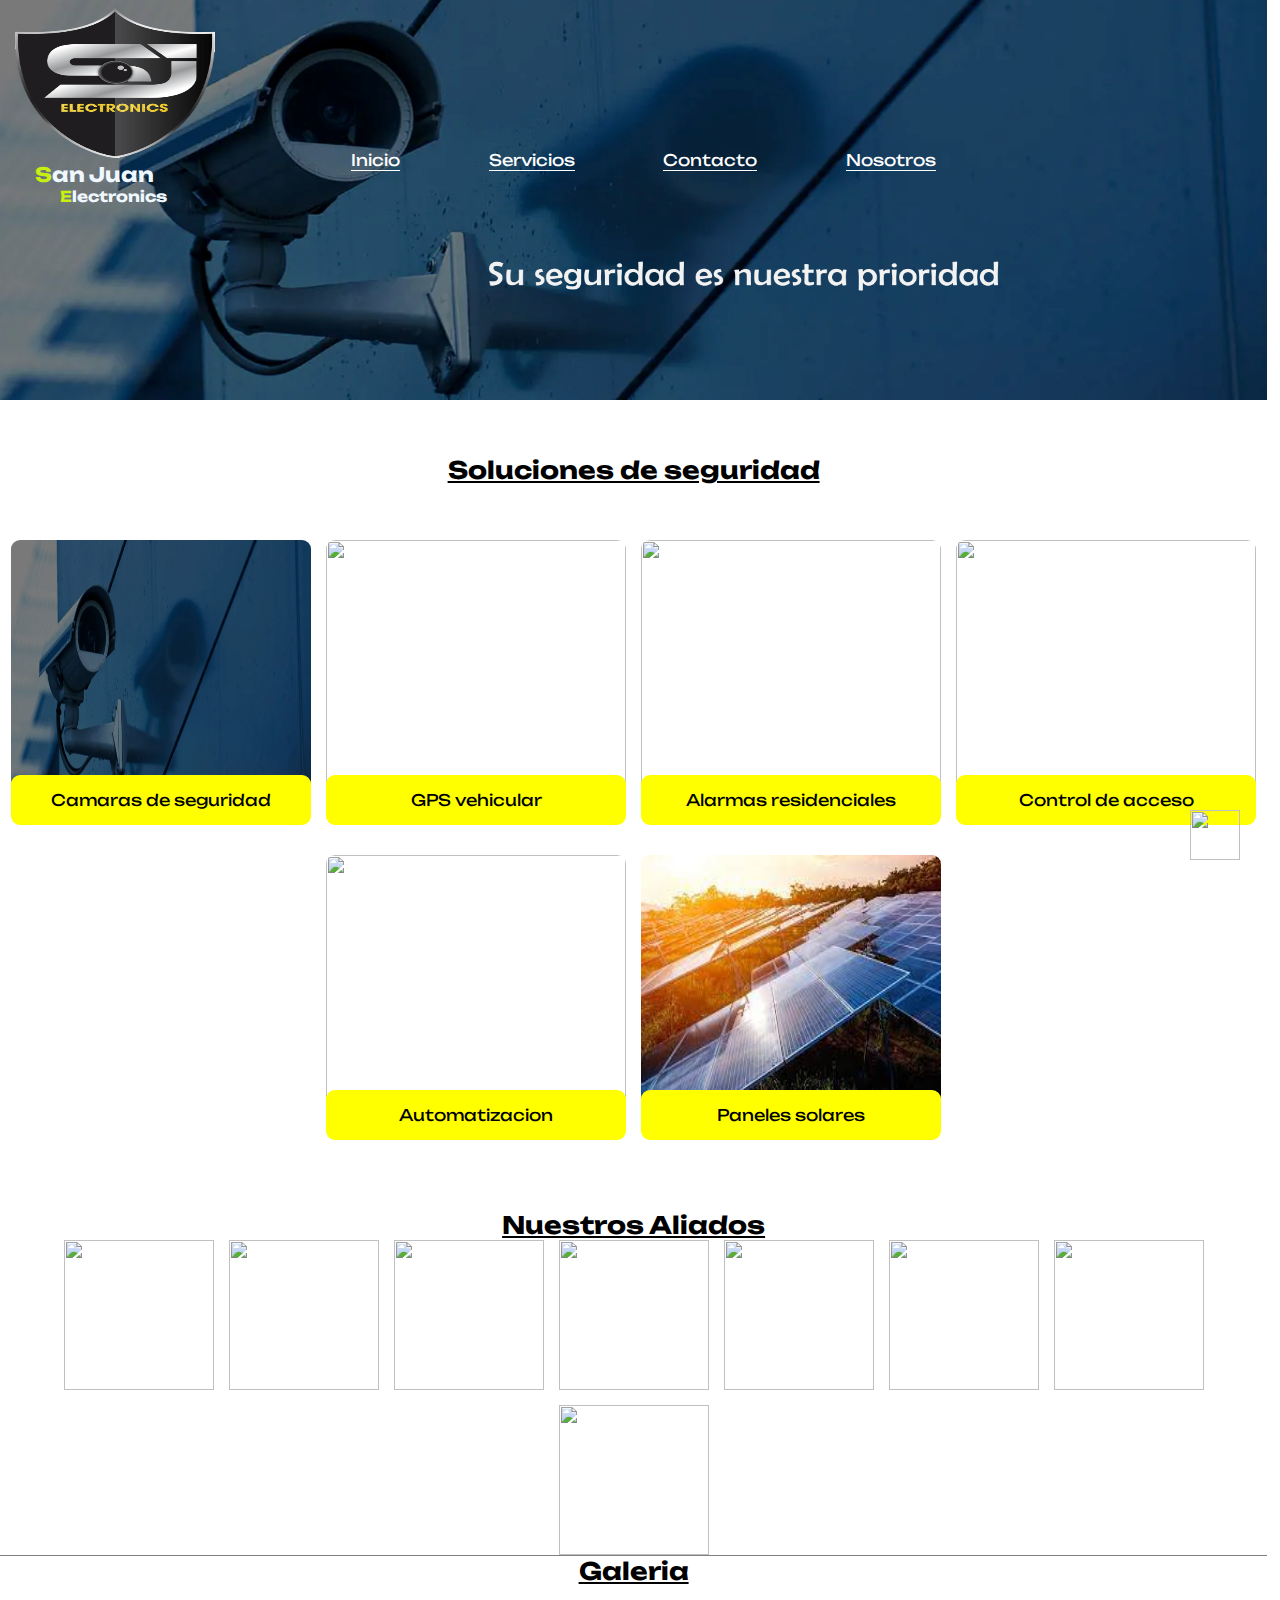
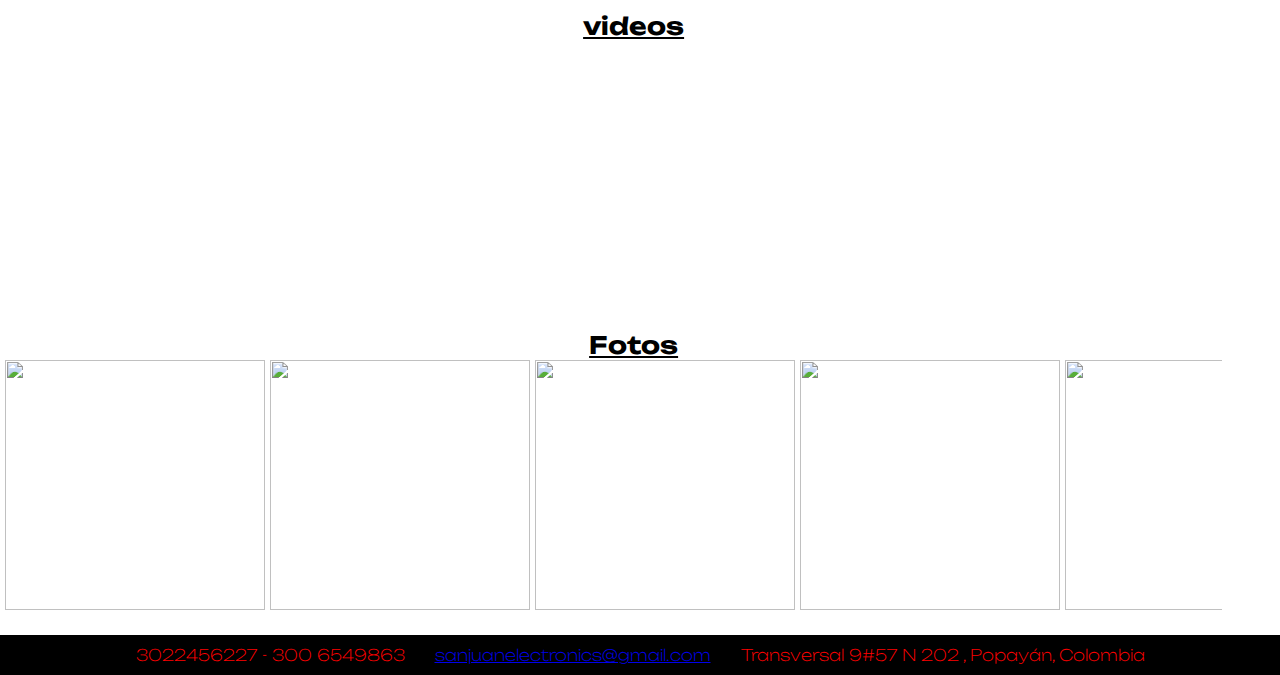
==== commit 5d12b900: "logo" ====
--- a/home.html
+++ b/home.html
@@ -14,7 +14,7 @@
             <img src="img/logo Sanjuan.png" alt="">
 
             <p id="title_logo">an Juan </p>
-            <p id="title_logo1">Electronics</p>
+            <p id="title_logo1">lectronics</p>
             
         </div>
         <input type="checkbox" class='bx bx-menu' id="toogle_menu">
--- a/styles.css
+++ b/styles.css
@@ -298,6 +298,11 @@
      content: "S";
      color: #c7f010;
  }
+ #title_logo1::before{
+    content: "E";
+    color: #c7f010;
+}
+ 
 .menu{
     width: 70%;
     height: 50px;
